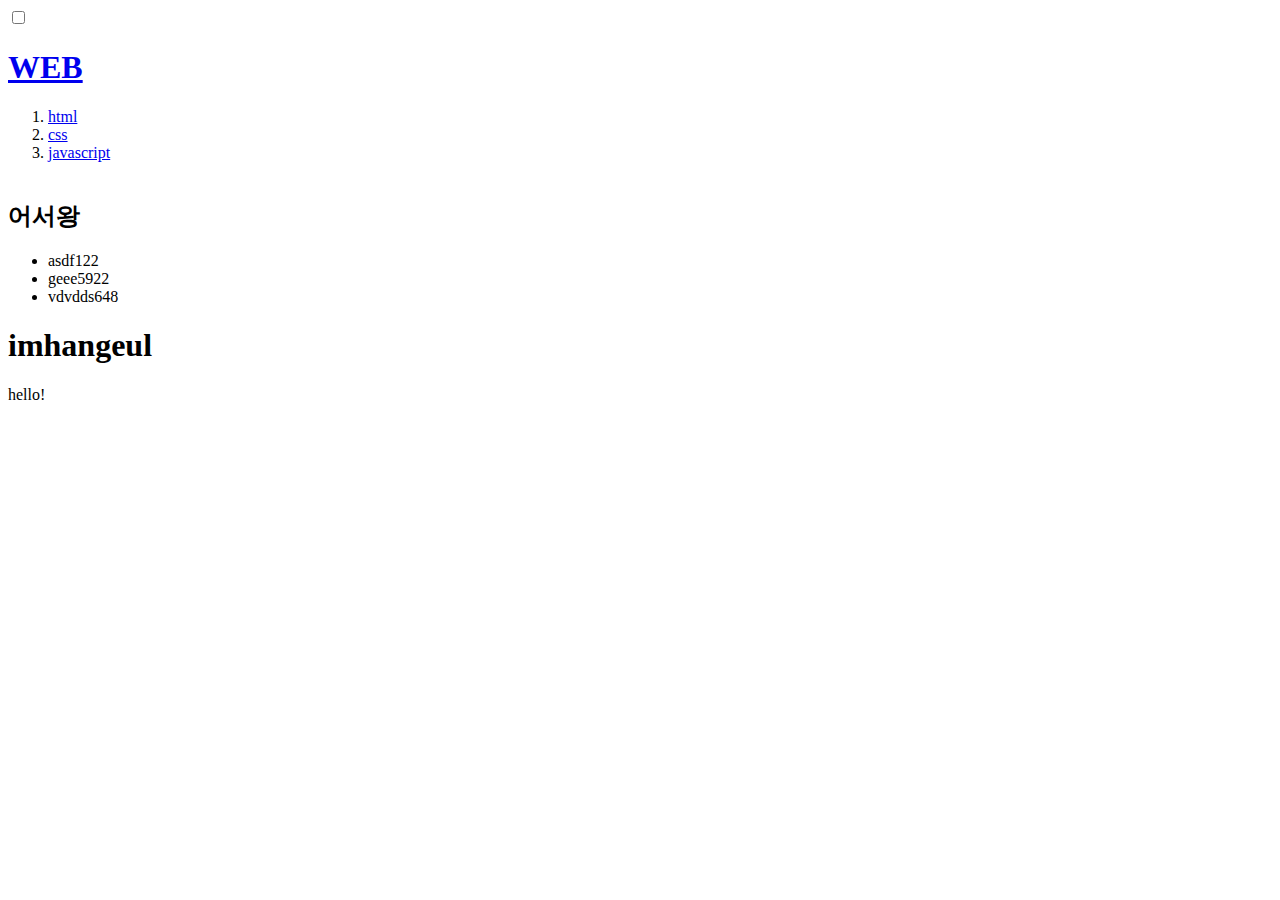
==== index.html @ 899f9120 "test 1" ====
<!doctype html>
<html>
<head>
<title>hiiiiiiiiiiiiiiii</title>
<meta charset="utf-8">
</head>

<input type="checkbox">
<body>
  <h1><a href="index.html">WEB</a></h1>
<ol>
  <li><a href="1.html"> html</a></li>
  <li><a href="2.html"> css</a></li>
  <li><a href="3.html"> javascript</a></li><br>
</ol>
<h2>어서왕</h2>
<ul>
  <li>asdf122</li>
  <li>geee5922</li>
  <li>vdvdds648</li>
</ul>
<h1>imhangeul</h1>

hello!
</body>
</html>
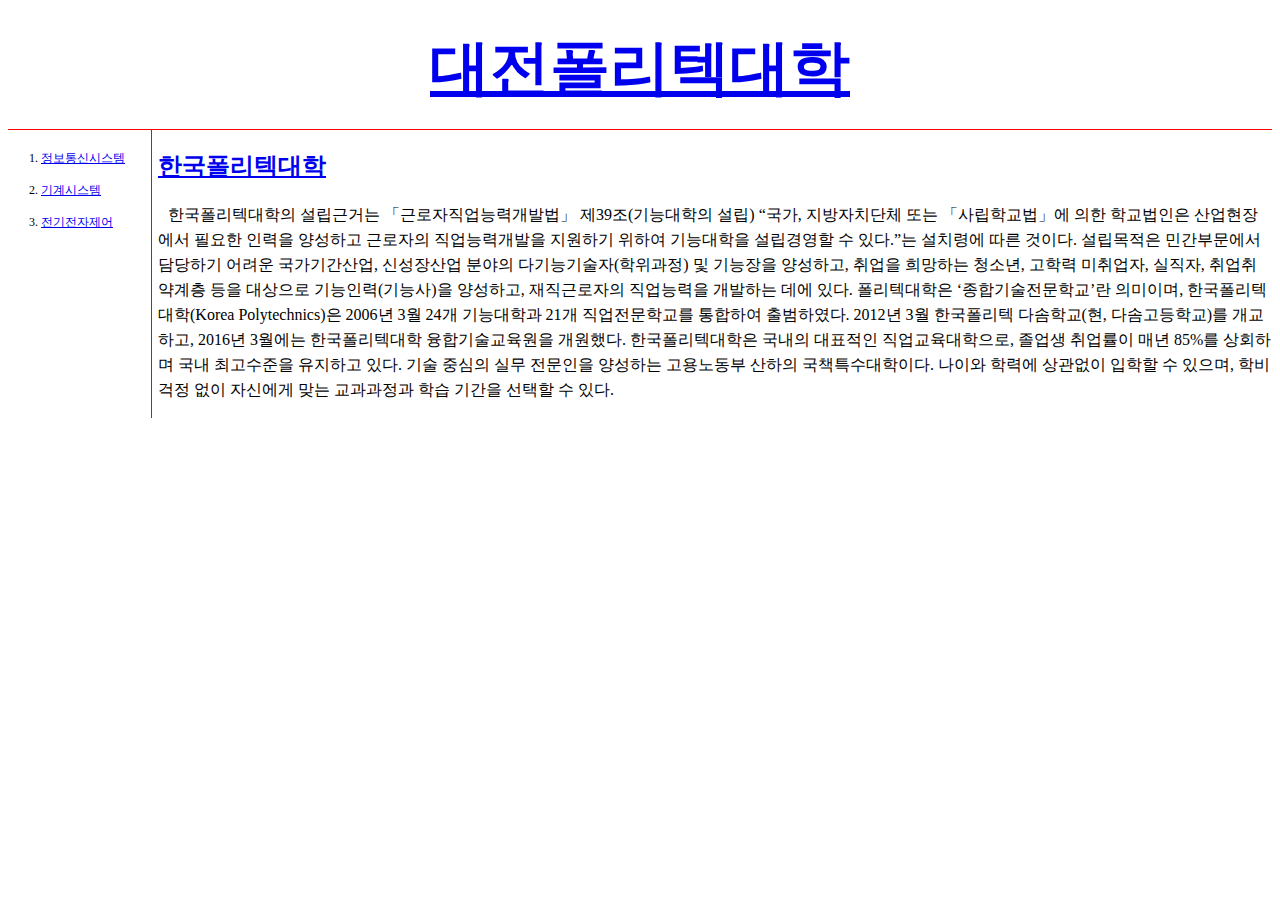
==== commit 7a679df6: "Add files via upload" ====
--- a/index.html
+++ b/index.html
@@ -1,26 +1,84 @@
 <!doctype html>
 <html>
 <head>
-<title>hiiiiiiiiiiiiiiii</title>
+<title>poly</title>
 <meta charset="utf-8">
+<style>
+h1 {
+  font-size: 60px;
+  text-align:center;
+  border-bottom: 1px solid red;
+  margin:0;
+  padding:20px;
+}
+
+ol{
+  font-size:12px;
+  border-right:1px solid red;
+  width: 90px;
+  margin:0;
+  padding: 20px;
+}
+#grid{
+  display:grid;
+  grid-template-columns:150px 1fr;
+}
+ol{
+  padding-left:33px;
+}
+#grid #article{
+  padding-left:25px;
+}
+@media(max-width:800px) {
+  #grid{
+    display:block;
+}
+ol{
+
+  border-right:none;
+}
+h1 {
+border-bottom:none;
+}
+}
+a:hover  {color:blue; text-decoration:black; } /* 마우스 링크 위 올려 놓았을때 */
+
+p{
+  line-height:25px;
+  text-indent:10px;
+}
+  body{
+    background-color:none;
+  }
+</style>
 </head>
+<body>
+  <h1><a href="http://www.kopo.ac.kr/daejeon/index.do"
+    target="_blank">대전폴리텍대학</a></h1>
+<div id="grid">
+<ol>
+  <li><a href="1.html"> 정보통신시스템</a></li><br>
+  <li><a href="2.html"> 기계시스템</a></li><br>
+  <li><a href="3.html"> 전기전자제어</a></li>
 
-<input type="checkbox">
-<body>
-  <h1><a href="index.html">WEB</a></h1>
-<ol>
-  <li><a href="1.html"> html</a></li>
-  <li><a href="2.html"> css</a></li>
-  <li><a href="3.html"> javascript</a></li><br>
 </ol>
-<h2>어서왕</h2>
-<ul>
-  <li>asdf122</li>
-  <li>geee5922</li>
-  <li>vdvdds648</li>
-</ul>
-<h1>imhangeul</h1>
 
-hello!
+<div>
+<h2><a href="http://www.kopo.ac.kr/index.do"
+  target="_blank">한국폴리텍대학</a></h2>
+<p>
+한국폴리텍대학의 설립근거는 「근로자직업능력개발법」 제39조(기능대학의 설립) “국가, 지방자치단체 또는 「사립학교법」에 의한 학교법인은 산업현장에서 필요한 인력을 양성하고 근로자의 직업능력개발을 지원하기 위하여 기능대학을 설립경영할 수 있다.”는 설치령에 따른 것이다.
+
+설립목적은 민간부문에서 담당하기 어려운 국가기간산업, 신성장산업 분야의 다기능기술자(학위과정) 및 기능장을 양성하고, 취업을 희망하는 청소년, 고학력 미취업자, 실직자, 취업취약계층 등을 대상으로 기능인력(기능사)을 양성하고, 재직근로자의 직업능력을 개발하는 데에 있다.
+
+폴리텍대학은 ‘종합기술전문학교’란 의미이며, 한국폴리텍대학(Korea Polytechnics)은 2006년 3월 24개 기능대학과 21개 직업전문학교를 통합하여 출범하였다.
+
+2012년 3월 한국폴리텍 다솜학교(현, 다솜고등학교)를 개교하고, 2016년 3월에는 한국폴리텍대학 융합기술교육원을 개원했다.
+
+한국폴리텍대학은 국내의 대표적인 직업교육대학으로, 졸업생 취업률이 매년 85%를 상회하며 국내 최고수준을 유지하고 있다. 기술 중심의 실무 전문인을 양성하는 고용노동부 산하의 국책특수대학이다. 나이와 학력에 상관없이 입학할 수 있으며, 학비 걱정 없이 자신에게 맞는 교과과정과 학습 기간을 선택할 수 있다.
+</p>
+</div>
+</div>
+
 </body>
 </html>
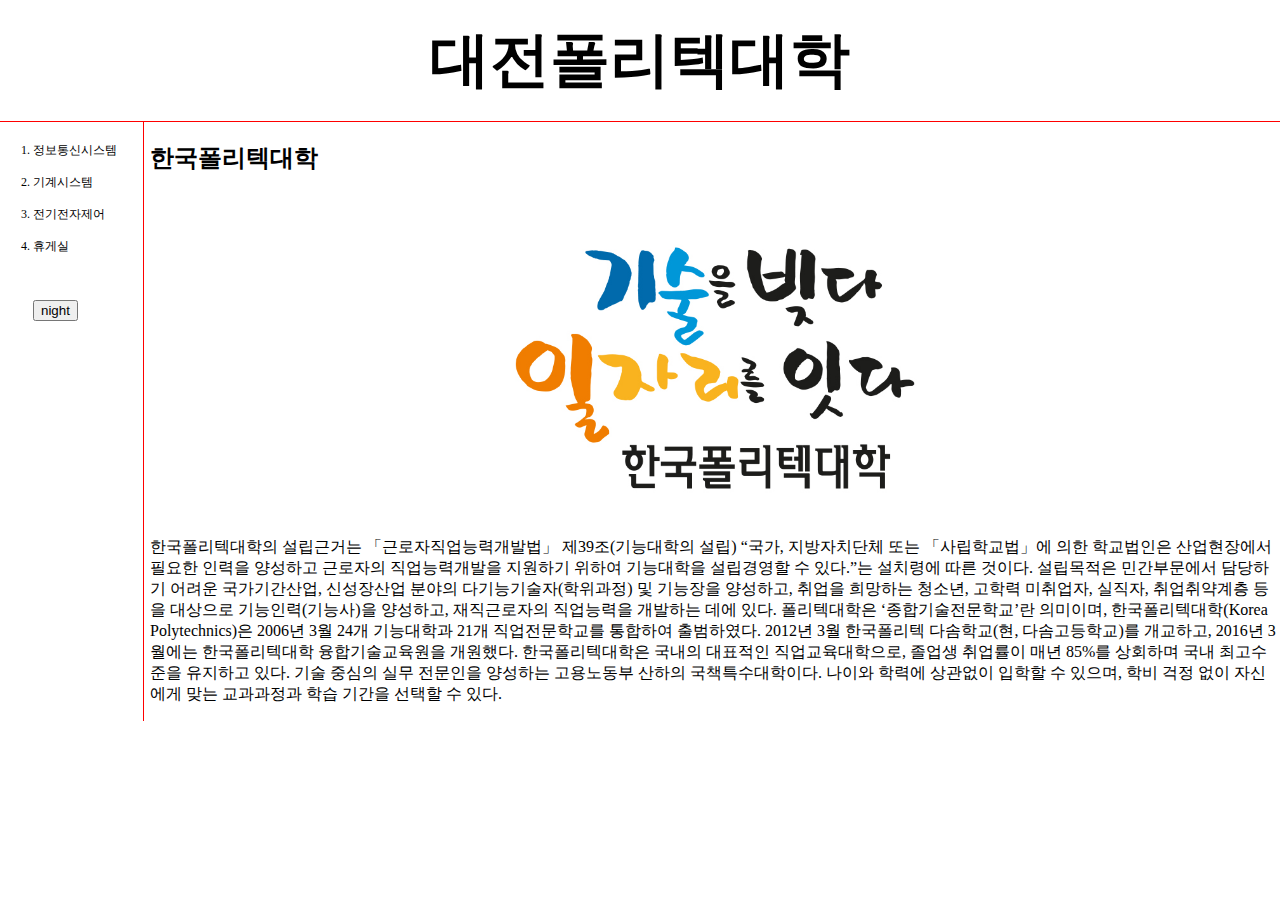
==== commit 1a295521: "Add files via upload" ====
--- a/index.html
+++ b/index.html
@@ -3,54 +3,9 @@
 <head>
 <title>poly</title>
 <meta charset="utf-8">
-<style>
-h1 {
-  font-size: 60px;
-  text-align:center;
-  border-bottom: 1px solid red;
-  margin:0;
-  padding:20px;
-}
-
-ol{
-  font-size:12px;
-  border-right:1px solid red;
-  width: 90px;
-  margin:0;
-  padding: 20px;
-}
-#grid{
-  display:grid;
-  grid-template-columns:150px 1fr;
-}
-ol{
-  padding-left:33px;
-}
-#grid #article{
-  padding-left:25px;
-}
-@media(max-width:800px) {
-  #grid{
-    display:block;
-}
-ol{
-
-  border-right:none;
-}
-h1 {
-border-bottom:none;
-}
-}
-a:hover  {color:blue; text-decoration:black; } /* 마우스 링크 위 올려 놓았을때 */
-
-p{
-  line-height:25px;
-  text-indent:10px;
-}
-  body{
-    background-color:none;
-  }
-</style>
+<link rel="stylesheet" href="style.css">
+<script src="https://ajax.googleapis.com/ajax/libs/jquery/3.5.1/jquery.min.js"></script>
+<script src="colors.js"></script>
 </head>
 <body>
   <h1><a href="http://www.kopo.ac.kr/daejeon/index.do"
@@ -59,13 +14,26 @@
 <ol>
   <li><a href="1.html"> 정보통신시스템</a></li><br>
   <li><a href="2.html"> 기계시스템</a></li><br>
-  <li><a href="3.html"> 전기전자제어</a></li>
+  <li><a href="3.html"> 전기전자제어</a></li><br>
+  <li><a href="Music.html"> 휴게실</a></li><br>
+  <br>
+
+
+    <br><input id="night_day" type="button" value="night" onclick="
+    ndh(this);
+">
 
 </ol>
 
 <div>
 <h2><a href="http://www.kopo.ac.kr/index.do"
   target="_blank">한국폴리텍대학</a></h2>
+
+  <center>
+  </p><p style="margin-top:45px;"> </p>
+  <img src=3.jpg width="55%">
+  </center>
+
 <p>
 한국폴리텍대학의 설립근거는 「근로자직업능력개발법」 제39조(기능대학의 설립) “국가, 지방자치단체 또는 「사립학교법」에 의한 학교법인은 산업현장에서 필요한 인력을 양성하고 근로자의 직업능력개발을 지원하기 위하여 기능대학을 설립경영할 수 있다.”는 설치령에 따른 것이다.
 
@@ -77,6 +45,11 @@
 
 한국폴리텍대학은 국내의 대표적인 직업교육대학으로, 졸업생 취업률이 매년 85%를 상회하며 국내 최고수준을 유지하고 있다. 기술 중심의 실무 전문인을 양성하는 고용노동부 산하의 국책특수대학이다. 나이와 학력에 상관없이 입학할 수 있으며, 학비 걱정 없이 자신에게 맞는 교과과정과 학습 기간을 선택할 수 있다.
 </p>
+
+
+
+
+
 </div>
 </div>
 
--- a/style.css
+++ b/style.css
@@ -0,0 +1,49 @@
+body{
+  margin:0;
+}
+  a{
+    color:black;
+    text-decoration:  none;
+}
+  #active {
+    color: red;
+  }
+
+  h1 {
+    font-size: 60px;
+    text-align:center;
+    border-bottom: 1px solid red;
+    margin:0;
+    padding:20px;
+  }
+  ol{
+    font-size: 12px;
+    border-right: 1px solid red;
+    width: 90px;
+    margin:0;
+    padding: 20px;
+  }
+  #grid{
+    display:grid;
+    grid-template-columns: 150px 1fr;
+  }
+  ol{
+    padding-left:33px;
+  }
+  #grid #article{
+    padding-left:25px;
+  }
+  @media(max-width:800px) {
+    #grid{
+      display:block;
+  }
+  ol{
+    border-right:none;
+}
+h1 {
+border-bottom:none;
+}
+}
+
+a:hover {color:green; } /* 마우스 올려놓았을 때*/
+a:visited {color:blue; }/* 처음 링크 색*/
